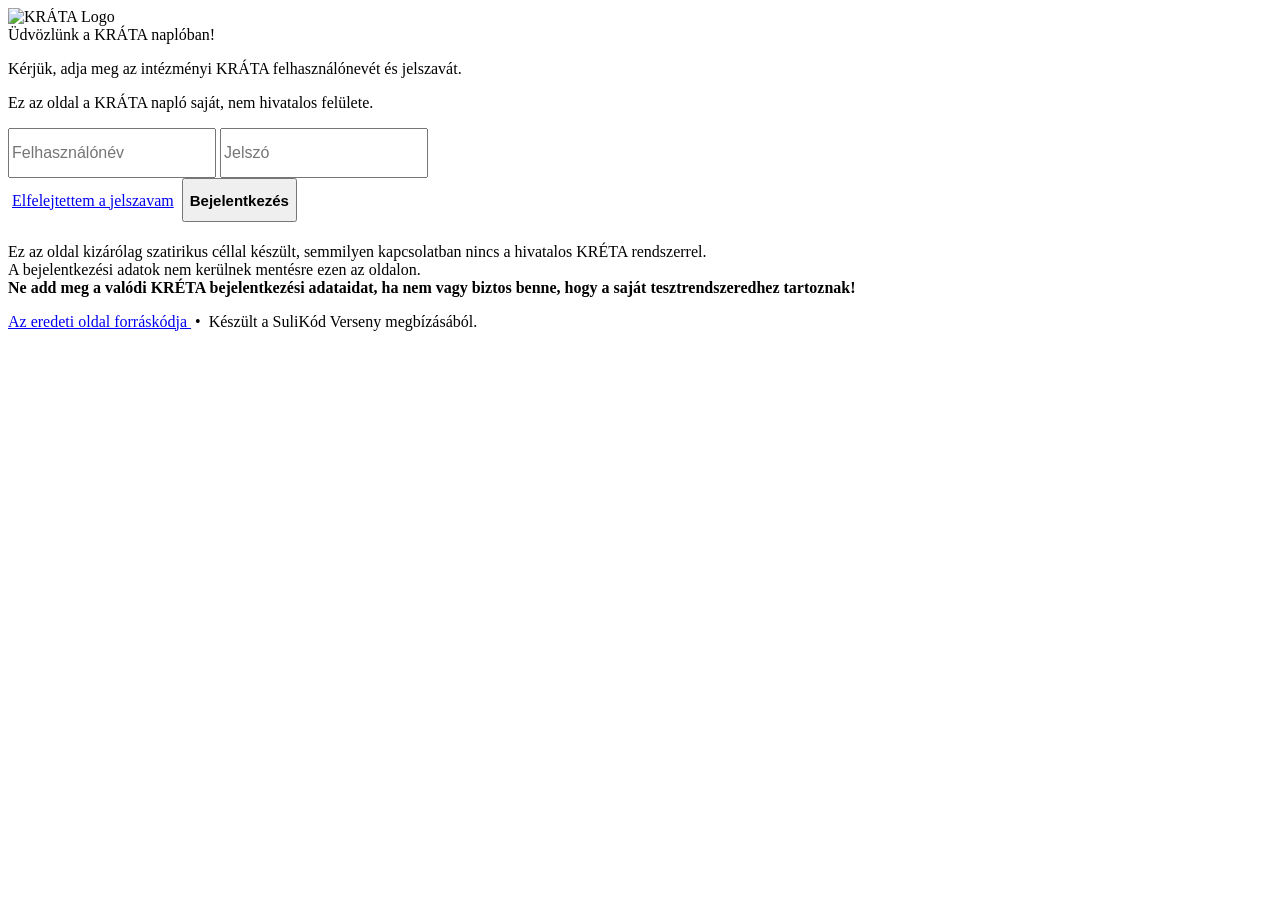
==== index.html @ bdee7fcb "change API" ====
<!DOCTYPE html>
<html lang="hu">
<head>
  <meta charset="UTF-8">
  <meta name="viewport" content="width=device-width, initial-scale=1.0">

  <title>KRÁTA</title>

  <link
    rel="stylesheet"
    href="https://puspus-dev.github.io/ujkreta/src/old/main_style.css"
  >

  <!-- Mobilbarát login – a desktop kinézet változatlan -->
  <style>
    html { -webkit-text-size-adjust: 100%; }

    .button {
      min-height: 44px;
      font-size: 15px;
      font-weight: 600;
    }

    input[type="text"],
    input[type="password"] {
      min-height: 44px;
      font-size: 16px;
    }

    .action-row a {
      display: inline-block;
      padding: 10px 4px;
      min-height: 44px;
      line-height: 24px;
    }

    @media (max-width: 700px) {
      body {
        min-height: 100dvh;
        display: flex;
        flex-direction: column;
        padding-bottom: env(safe-area-inset-bottom, 0);
      }

      .logo-header {
        padding: 20px 0 8px;
        flex-shrink: 0;
      }

      .logo-header img {
        max-width: 120px;
      }

      .container {
        margin: 12px 12px 0;
        max-width: none;
        width: auto;
        flex: 0 0 auto;
      }

      .header {
        padding: 14px 16px;
        font-size: 16px;
      }

      .content {
        padding: 16px;
      }

      .content p {
        margin: 0 0 10px;
        line-height: 1.45;
      }

      .action-row {
        flex-direction: column-reverse;
        align-items: stretch;
        gap: 12px;
        margin-top: 18px;
      }

      .action-row .button {
        width: 100%;
        padding: 14px 16px;
        font-size: 16px;
      }

      .action-row a {
        text-align: center;
        order: 1;
        width: 100%;
      }

      .idkwhat {
        margin: 14px 12px 0;
        max-width: none;
        font-size: 0.85rem;
        padding: 12px 14px;
        line-height: 1.4;
      }

      /* A fixed footer ütközött a formmal / linkekkel */
      footer {
        position: static !important;
        transform: none !important;
        left: auto !important;
        bottom: auto !important;
        width: auto !important;
        margin: 16px 12px 24px;
        padding: 12px 8px 20px;
        font-size: 12px;
        line-height: 1.5;
      }

      footer p {
        margin: 0;
        display: flex;
        flex-direction: column;
        align-items: center;
        gap: 6px;
      }

      footer .hyperlink {
        display: inline-block;
        padding: 8px 10px;
        color: #d0dce4;
        text-decoration: underline;
        word-break: break-word;
      }

      .modal-box {
        width: calc(100% - 24px);
        max-width: 100%;
        margin: 12px;
      }

      .loading-box,
      .fail-box {
        margin-top: 14px;
        padding: 14px;
      }
    }

    @media (max-width: 380px) {
      .header { font-size: 15px; }
      .logo-header img { max-width: 100px; }
    }
  </style>

</head>

<body>

<script>
/*
 * ============================================================
 * KONFIGURÁCIÓ
 * ============================================================
 */

const API_BASE = "https://edukreta.onrender.com";


/*
 * ============================================================
 * LOGIN
 * ============================================================
 */

async function login() {

    const username =
        document.getElementById("username_input").value.trim();

    const password =
        document.getElementById("password_input").value;

    const loadingBox =
        document.getElementById("loadingBox");

    const failBox =
        document.getElementById("failBox");

    const loginText =
        document.getElementById("logintxt");

    const button =
        document.querySelector(".action-row .button");


    /*
     * Korábbi hiba eltüntetése.
     */

    failBox.style.display = "none";


    /*
     * Üres mezők.
     */

    if (!username || !password) {

        failBox.innerText =
            "Kérlek, add meg a felhasználóneved és a jelszavad!";

        failBox.style.display = "block";

        return;
    }


    /*
     * Loading.
     */

    loadingBox.style.display = "block";

    if (button) {
        button.disabled = true;
    }


    loginText.innerText =
        "Kapcsolódás a KRÁTA szerverhez...";


    try {

        /*
         * OAuth password grant.
         *
         * A jelszót csak HTTPS-en továbbítjuk.
         * Nem mentjük localStorage-ba.
         */

        const body =
            new URLSearchParams();

        body.append(
            "grant_type",
            "password"
        );

        body.append(
            "username",
            username
        );

        body.append(
            "password",
            password
        );


        const response =
            await fetch(
                `${API_BASE}/connect/token`,
                {
                    method: "POST",

                    headers: {
                        "Content-Type":
                            "application/x-www-form-urlencoded"
                    },

                    body: body.toString()
                }
            );


        /*
         * Szerverhiba.
         */

        if (!response.ok) {

            let errorMessage =
                "Sikertelen bejelentkezés.";

            try {

                const error =
                    await response.json();

                if (error.error_description) {

                    errorMessage =
                        error.error_description;

                } else if (error.error) {

                    errorMessage =
                        error.error;

                }

            } catch (_) {
                // A válasz nem JSON.
            }

            throw new Error(
                errorMessage
            );
        }


        /*
         * Token.
         */

        const data =
            await response.json();


        if (!data.access_token) {

            throw new Error(
                "A szerver nem adott vissza hozzáférési tokent."
            );
        }


        /*
         * A token mentése.
         *
         * A jelszót NEM mentjük el.
         * Több kulcsnéven is mentjük, hogy a diák frontend megtalálja.
         */

        localStorage.setItem(
            "access_token",
            data.access_token
        );

        localStorage.setItem(
            "ujkreta_access_token",
            data.access_token
        );

        if (data.refresh_token) {
            localStorage.setItem(
                "refresh_token",
                data.refresh_token
            );
            localStorage.setItem(
                "ujkreta_refresh_token",
                data.refresh_token
            );
        }

        localStorage.setItem(
            "local_usr",
            username
        );

        /*
         * Szerepkör az id_token-ből (Tanar / Tanulo / Osztalyfonok).
         */
        let role = "Tanulo";
        try {
            if (data.id_token) {
                const payload = data.id_token.split(".")[1];
                const b64 = payload.replace(/-/g, "+").replace(/_/g, "/");
                const padded = b64 + "=".repeat((4 - b64.length % 4) % 4);
                const claims = JSON.parse(atob(padded));
                role = claims.role || claims["kreta:role"] || claims.Role || role;
            }
        } catch (_) {}

        localStorage.setItem("ujkreta_role", role);
        console.log("Login role:", role);

        /*
         * Régi, korábbi verzióból esetlegesen megmaradt
         * jelszó törlése.
         */

        localStorage.removeItem(
            "local_pw"
        );


        loginText.innerText =
            "Sikeres bejelentkezés. Átirányítás...";


        /*
         * Osztályfőnök → /osztalyfonok, Tanár → /tanar, diák → /diak
         */
        const roleL = String(role).toLowerCase();
        const isOF =
            roleL.indexOf("osztalyfonok") !== -1 ||
            roleL.indexOf("osztályfőnök") !== -1 ||
            roleL === "of";
        const isTeacher =
            roleL.indexOf("tanar") !== -1 ||
            roleL === "teacher";

        if (isOF) {
            window.location.href = "https://puspus-dev.github.io/ujkreta/osztalyfonok/";
        } else if (isTeacher) {
            window.location.href = "https://puspus-dev.github.io/ujkreta/tanar/";
        } else {
            window.location.href = "https://puspus-dev.github.io/ujkreta/diak/";
        }


    } catch (error) {

        console.error(
            "Login error:",
            error
        );


        loginText.innerText =
            "A szerver nem tudta feldolgozni a kérést.";


        failBox.innerText =
            error.message ||
            "Ismeretlen hiba történt.";


        failBox.style.display =
            "block";


    } finally {

        setTimeout(
            () => {
                loadingBox.style.display =
                    "none";
            },
            500
        );


        if (button) {
            button.disabled = false;
        }

    }
}


/*
 * ============================================================
 * PASSWORD RESET MODAL
 * ============================================================
 */

function reset_pw() {

    document.getElementById(
        "resetModal"
    ).style.display = "flex";

}


function closeResetModal() {

    document.getElementById(
        "resetModal"
    ).style.display = "none";

}


/*
 * ============================================================
 * SMALL LINK MODAL
 * ============================================================
 */

function closemklinkModal() {

    document.getElementById(
        "mklinkModal"
    ).style.display = "none";

}


/*
 * ============================================================
 * ENTER = LOGIN
 * ============================================================
 */

document.addEventListener(
    "keydown",
    function(event) {

        if (
            event.key === "Enter" &&
            (
                document.activeElement?.id ===
                    "username_input" ||

                document.activeElement?.id ===
                    "password_input"
            )
        ) {

            event.preventDefault();

            login();

        }

    }
);


/*
 * ============================================================
 * SESSION CHECK
 * ============================================================
 *
 * Ha ezen az oldalon már van tokenünk,
 * a felhasználó valószínűleg már bejelentkezett.
 *
 * Az old frontend nem tárol jelszót.
 */

function checkSession() {

    const token =
        localStorage.getItem(
            "access_token"
        ) ||
        localStorage.getItem(
            "ujkreta_access_token"
        );


    /*
     * Régi jelszóadat törlése.
     */

    localStorage.removeItem(
        "local_pw"
    );


    if (token) {

        /*
         * Aktív munkamenet → szerepkör szerint.
         */

        console.log(
            "Aktív munkamenet található. Átirányítás..."
        );

        const role =
            localStorage.getItem("ujkreta_role") || "";

        const roleL = String(role).toLowerCase();
        const isOF =
            roleL.indexOf("osztalyfonok") !== -1 ||
            roleL.indexOf("osztályfőnök") !== -1 ||
            roleL === "of";
        const isTeacher =
            roleL.indexOf("tanar") !== -1 ||
            roleL === "teacher";

        if (isOF) {
            window.location.href = "https://puspus-dev.github.io/ujkreta/osztalyfonok/";
        } else if (isTeacher) {
            window.location.href = "https://puspus-dev.github.io/ujkreta/tanar/";
        } else {
            window.location.href = "https://puspus-dev.github.io/ujkreta/diak/";
        }

    }

}


/*
 * ============================================================
 * INITIALIZATION
 * ============================================================
 */

window.addEventListener(
    "load",
    function() {

        checkSession();

    }
);

</script>


<!-- =========================================================
     LOGO
========================================================= -->

<div class="logo-header">

    <img
        src="https://puspus-dev.github.io/ujkreta/src/logo.png"
        alt="KRÁTA Logo"
    >

</div>


<!-- =========================================================
     MAIN CONTENT
========================================================= -->

<div class="container">

    <div
        class="header"
        id="title"
    >
        Üdvözlünk a KRÁTA naplóban!
    </div>


    <div class="content">

        <p>
            Kérjük, adja meg az intézményi KRÁTA
            felhasználónevét és jelszavát.
        </p>


        <p>
            Ez az oldal a KRÁTA napló saját,
            nem hivatalos felülete.
        </p>


        <input
            type="text"
            placeholder="Felhasználónév"
            id="username_input"
            autocomplete="username"
        >


        <input
            type="password"
            placeholder="Jelszó"
            id="password_input"
            autocomplete="current-password"
        >


        <!-- Loading -->

        <div
            class="loading-box"
            id="loadingBox"
            style="display:none;"
        >

            <p id="logintxt">
                Kapcsolódás...
            </p>

            <div class="spinner"></div>

        </div>


        <!-- Login failure -->

        <div
            class="fail-box"
            id="failBox"
            style="display:none;"
        >
            Sikertelen bejelentkezés.
        </div>


        <!-- Actions -->

        <div class="action-row">

            <a
                href="#"
                onclick="reset_pw(); return false;"
            >
                Elfelejtettem a jelszavam
            </a>


            <button
                class="button"
                onclick="login()"
                type="button"
            >
                Bejelentkezés
            </button>

        </div>

    </div>

</div>


<!-- =========================================================
     PASSWORD RESET MODAL
========================================================= -->

<div
    id="resetModal"
    class="modal-overlay"
    style="display:none;"
>

    <div class="modal-box">

        <div class="modal-header">

            <span>
                Jelszó visszaállítás
            </span>


            <button
                onclick="closeResetModal()"
                class="modal-close"
                type="button"
            >
                &times;
            </button>

        </div>


        <div class="modal-body">

            <div class="loader"></div>


            <p>
                A jelszó-visszaállítás jelenleg
                nincs bekapcsolva ezen a rendszeren.
            </p>


            <p>
                Ha nem tudsz bejelentkezni,
                kérj segítséget az intézmény
                rendszergazdájától.
            </p>

        </div>

    </div>

</div>


<!-- =========================================================
     SMALL LINK MODAL
=========================================================

     A régi GitHub-tokenes Small Link implementációt
     szándékosan eltávolítottuk.

     Ha később szükség lesz erre a funkcióra,
     azt biztonságosan a saját backend API-n keresztül
     lehet megvalósítani.
========================================================= -->


<!-- =========================================================
     DISCLAIMER
========================================================= -->

<div class="idkwhat">


    Ez az oldal kizárólag szatirikus céllal készült,
    semmilyen kapcsolatban nincs a hivatalos KRÉTA rendszerrel.
    <br>

    A bejelentkezési adatok nem kerülnek mentésre
    ezen az oldalon.
    <br>

    <strong>
        Ne add meg a valódi KRÉTA bejelentkezési adataidat,
        ha nem vagy biztos benne, hogy a saját tesztrendszeredhez
        tartoznak!
    </strong>

</div>


<!-- =========================================================
     FOOTER
========================================================= -->

<footer>

    <p>

        <a
            href="https://github.com/e-kreten/e-kreten.github.com"
            class="hyperlink"
        >
            Az eredeti oldal forráskódja
        </a>

        <span class="footer-sep">&nbsp;•&nbsp;</span>

        Készült a SuliKód Verseny megbízásából.

    </p>

</footer>


</body>
</html>
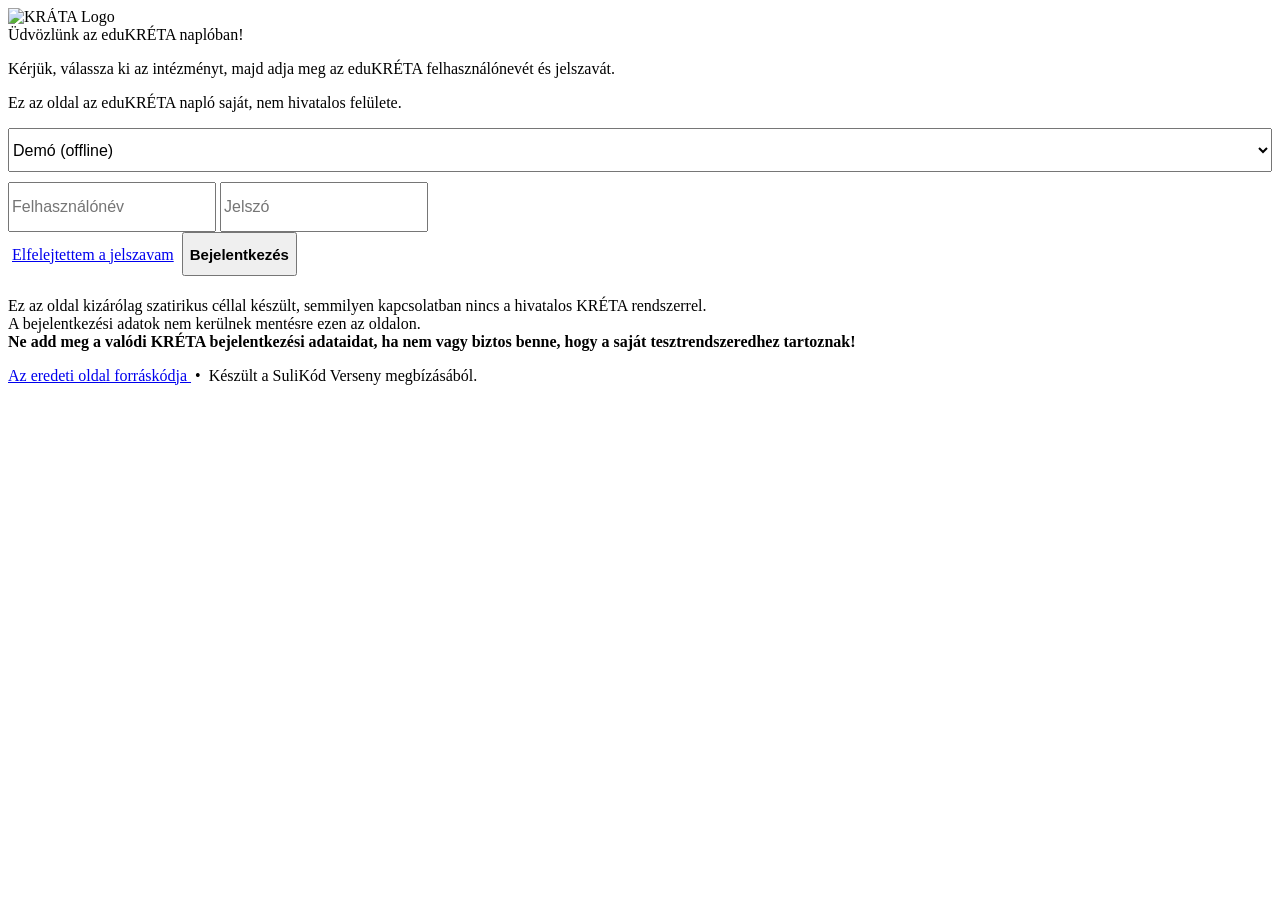
==== commit c5f10298: "Update API" ====
--- a/index.html
+++ b/index.html
@@ -4,7 +4,7 @@
   <meta charset="UTF-8">
   <meta name="viewport" content="width=device-width, initial-scale=1.0">
 
-  <title>KRÁTA</title>
+  <title>eduKRÉTA</title>
 
   <link
     rel="stylesheet"
@@ -175,6 +175,12 @@
     const password =
         document.getElementById("password_input").value;
 
+    const instituteSelect =
+        document.getElementById("institute_select");
+
+    const instituteCode =
+        instituteSelect ? instituteSelect.value.trim() : "";
+
     const loadingBox =
         document.getElementById("loadingBox");
 
@@ -199,6 +205,13 @@
      * Üres mezők.
      */
 
+    if (!instituteCode) {
+        failBox.innerText =
+            "Kérlek, válassz intézményt!";
+        failBox.style.display = "block";
+        return;
+    }
+
     if (!username || !password) {
 
         failBox.innerText =
@@ -222,7 +235,7 @@
 
 
     loginText.innerText =
-        "Kapcsolódás a KRÁTA szerverhez...";
+        "Kapcsolódás az eduKRÉTA szerverhez...";
 
 
     try {
@@ -250,6 +263,11 @@
         body.append(
             "password",
             password
+        );
+
+        body.append(
+            "institute_code",
+            instituteCode
         );
 
 
@@ -624,22 +642,32 @@
         class="header"
         id="title"
     >
-        Üdvözlünk a KRÁTA naplóban!
+        Üdvözlünk az eduKRÉTA naplóban!
     </div>
 
 
     <div class="content">
 
         <p>
-            Kérjük, adja meg az intézményi KRÁTA
-            felhasználónevét és jelszavát.
+            Kérjük, válassza ki az intézményt, majd
+            adja meg az eduKRÉTA felhasználónevét és jelszavát.
         </p>
 
 
         <p>
-            Ez az oldal a KRÁTA napló saját,
+            Ez az oldal az eduKRÉTA napló saját,
             nem hivatalos felülete.
         </p>
+
+
+        <!-- Intézményválasztó – a meglévő input stílust követi, layout változatlan -->
+        <select
+            id="institute_select"
+            style="width:100%; min-height:44px; font-size:16px; margin-bottom:10px; box-sizing:border-box;"
+            aria-label="Intézmény"
+        >
+            <option value="">Intézmény betöltése…</option>
+        </select>
 
 
         <input
@@ -828,6 +856,47 @@
 </footer>
 
 
+
+<script>
+/* Intézménylista betöltése a Neon/Postgres-ből */
+(async function loadInstitutions() {
+  const sel = document.getElementById("institute_select");
+  if (!sel) return;
+  try {
+    const res = await fetch(API_BASE + "/api/intezmenyek");
+    if (!res.ok) throw new Error("HTTP " + res.status);
+    const list = await res.json();
+    sel.innerHTML = "";
+    if (!list || list.length === 0) {
+      const opt = document.createElement("option");
+      opt.value = "";
+      opt.textContent = "Nincs elérhető intézmény";
+      sel.appendChild(opt);
+      return;
+    }
+    const placeholder = document.createElement("option");
+    placeholder.value = "";
+    placeholder.textContent = "Válassz intézményt…";
+    sel.appendChild(placeholder);
+    list.forEach(function (item) {
+      const opt = document.createElement("option");
+      opt.value = item.code;
+      opt.textContent = item.shortName
+        ? (item.shortName + " – " + item.name)
+        : item.name;
+      sel.appendChild(opt);
+    });
+  } catch (e) {
+    console.warn("Intézménylista hiba:", e);
+    sel.innerHTML = "";
+    const opt = document.createElement("option");
+    opt.value = "demo";
+    opt.textContent = "Demó (offline)";
+    sel.appendChild(opt);
+  }
+})();
+</script>
+
 </body>
 </html>
 
